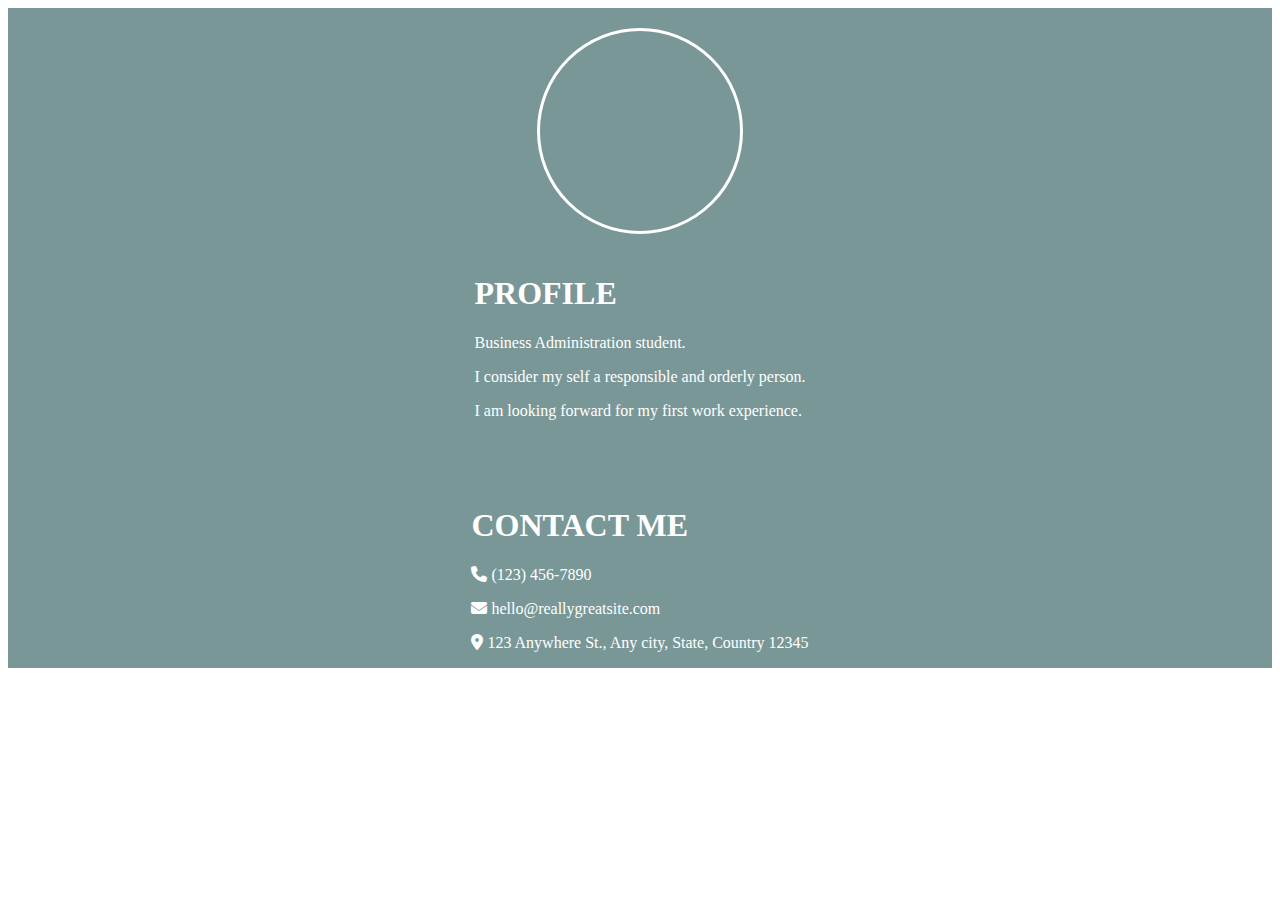
==== cv.html @ 313af32e "new.project" ====
<!DOCTYPE html>
<html lang="en">
<head>
    <meta charset="UTF-8">
    <meta name="viewport" content="width=device-width, initial-scale=1.0">
    <link rel="stylesheet" href="cv.css">
    <link rel="stylesheet" href="https://cdnjs.cloudflare.com/ajax/libs/font-awesome/6.7.2/css/all.min.css">
    <title>Document</title>
</head>
<body>

    <section class="main"> 
        <div class="img">
        <img src="https://media-public.canva.com/Mku9Q/MAD7ZSMku9Q/1/s.jpg" alt="">
        </div>
        <div class="profile">
            <h1>PROFILE</h1>
            <p>Business Administration student.</p>
            <p>I consider my self a responsible and orderly person.</p>
            <p>I am looking forward for my first work experience.</p>
        </div>
        <div class="contact">
            <h1>CONTACT ME</h1>
            
            <p><i class="fa-solid fa-phone"></i> (123) 456-7890</p>
            <p><i class="fa-solid fa-envelope"></i> hello@reallygreatsite.com</p>
            <p><i class="fa-solid fa-location-dot"></i> 123 Anywhere St., Any city, State, Country 12345</p>

        </div>
    </section>
</body>

</html>
---- cv.css ----
.main{
    width: 100%;
    height: 100%;
    display: flex;
    justify-content: center;
    align-items: center;
    flex-direction: column;
    background-color: rgb(121 151 151);
}

.img{
    width: 200px;
    height: 200px;
    border-radius: 50%;
    overflow: hidden;
    margin: 20px auto;
    display: flex;
    justify-content: center;
    align-items: center;
    /* border-width: 3px;
    border-style: solid;
    border-color: white; */
    border: 3px solid white;
}

.profile, .contact{
    color: white;
}
.contact{
    margin-top: 50px;
}

/* .img img{ 
    width: 100%;
    height: 100%;
    object-fit: cover;
} */
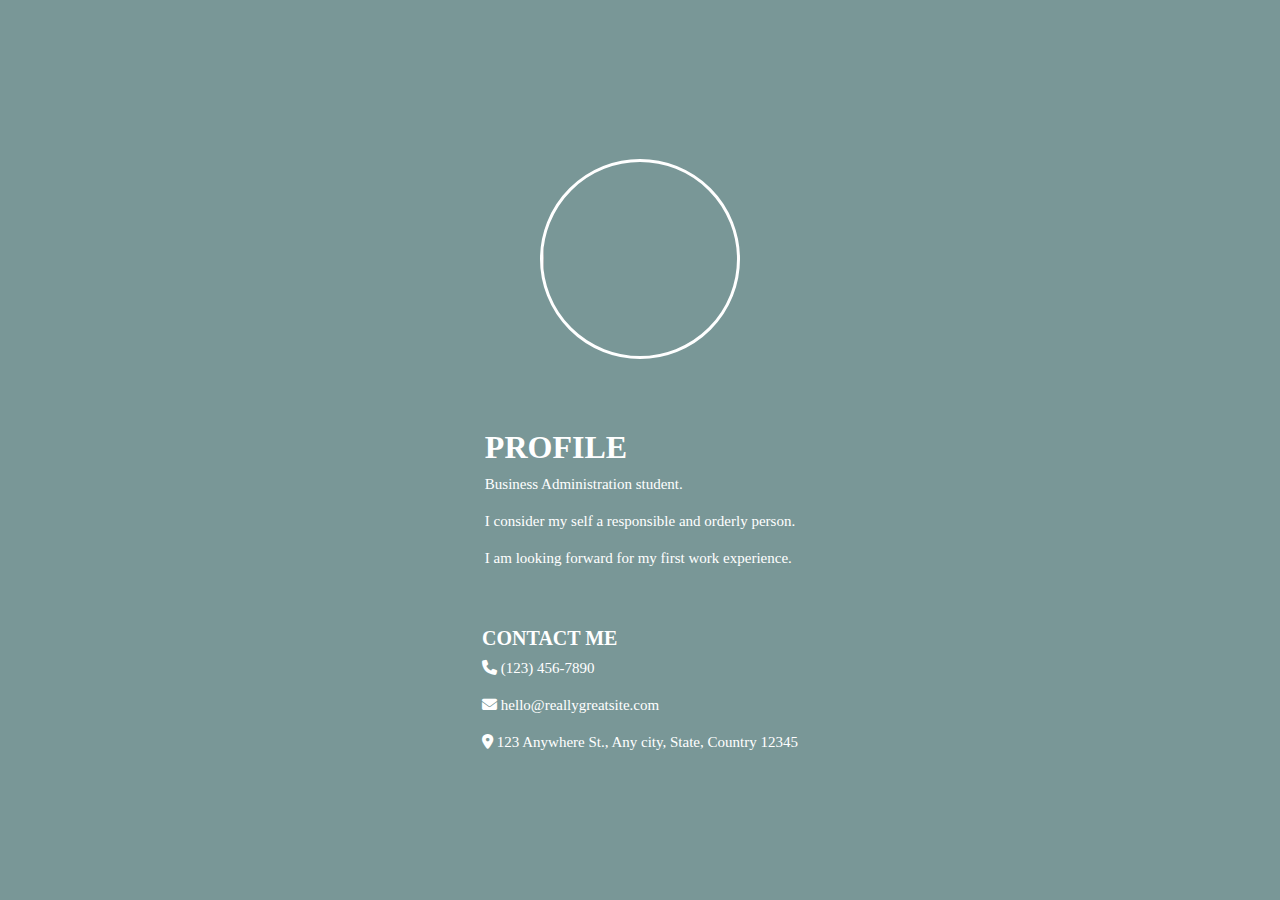
==== commit 9d082a03: "config-menu" ====
--- a/cv.html
+++ b/cv.html
@@ -1,33 +1,39 @@
 <!DOCTYPE html>
 <html lang="en">
-<head>
-    <meta charset="UTF-8">
-    <meta name="viewport" content="width=device-width, initial-scale=1.0">
-    <link rel="stylesheet" href="cv.css">
-    <link rel="stylesheet" href="https://cdnjs.cloudflare.com/ajax/libs/font-awesome/6.7.2/css/all.min.css">
+  <head>
+    <meta charset="UTF-8" />
+    <meta name="viewport" content="width=device-width, initial-scale=1.0" />
+    <link rel="stylesheet" href="cv.css" />
+    <link
+      rel="stylesheet"
+      href="https://cdnjs.cloudflare.com/ajax/libs/font-awesome/6.7.2/css/all.min.css"
+    />
     <title>Document</title>
-</head>
-<body>
+  </head>
+  <body>
+    <section class="main">
+      <div class="img">
+        <img
+          src="https://media-public.canva.com/Mku9Q/MAD7ZSMku9Q/1/s.jpg"
+          alt=""
+        />
+      </div>
+      <div class="profile">
+        <h1>PROFILE</h1>
+        <p>Business Administration student.</p>
+        <p>I consider my self a responsible and orderly person.</p>
+        <p>I am looking forward for my first work experience.</p>
+      </div>
+      <div class="contact">
+        <h1>CONTACT ME</h1>
 
-    <section class="main"> 
-        <div class="img">
-        <img src="https://media-public.canva.com/Mku9Q/MAD7ZSMku9Q/1/s.jpg" alt="">
-        </div>
-        <div class="profile">
-            <h1>PROFILE</h1>
-            <p>Business Administration student.</p>
-            <p>I consider my self a responsible and orderly person.</p>
-            <p>I am looking forward for my first work experience.</p>
-        </div>
-        <div class="contact">
-            <h1>CONTACT ME</h1>
-            
-            <p><i class="fa-solid fa-phone"></i> (123) 456-7890</p>
-            <p><i class="fa-solid fa-envelope"></i> hello@reallygreatsite.com</p>
-            <p><i class="fa-solid fa-location-dot"></i> 123 Anywhere St., Any city, State, Country 12345</p>
-
-        </div>
+        <p><i class="fa-solid fa-phone"></i> (123) 456-7890</p>
+        <p><i class="fa-solid fa-envelope"></i> hello@reallygreatsite.com</p>
+        <p>
+          <i class="fa-solid fa-location-dot"></i> 123 Anywhere St., Any city,
+          State, Country 12345
+        </p>
+      </div>
     </section>
-</body>
-
-</html>+  </body>
+</html>
--- a/cv.css
+++ b/cv.css
@@ -1,4 +1,61 @@
-.main{
+* {
+    margin: 0;
+    padding: 0;
+    box-sizing: border-box;
+  }
+  
+  .main {
+    width: 100%;
+    height: 100vh;
+    display: flex;
+    justify-content: center;
+    align-items: center;
+    flex-direction: column;
+    background-color: rgb(121 151 151);
+  }
+  
+  .img {
+    width: 200px;
+    height: 200px;
+    border-radius: 50%;
+    overflow: hidden;
+    margin: 20px auto;
+    display: flex;
+    justify-content: center;
+    align-items: center;
+    /* border-width: 3px;
+      border-style: solid;
+      border-color: white; */
+    border: 3px solid white;
+  }
+  
+  .profile,
+  .contact {
+    color: white;
+  }
+  .contact,
+  .profile {
+    margin-top: 50px;
+  }
+  .contact h1 {
+    font-size: 20px;
+  }
+  .contact p,
+  .profile p {
+    padding: 10px 0;
+    font-size: 15px;
+  }
+  
+  .img img {
+    width: 220%;
+  
+    height: 220%;
+    object-position: center;
+    object-fit: cover;
+    transform: translateY(17%);
+  }
+
+  /* .main{
     width: 100%;
     height: 100%;
     display: flex;
@@ -17,9 +74,10 @@
     display: flex;
     justify-content: center;
     align-items: center;
-    /* border-width: 3px;
+
+    border-width: 3px;
     border-style: solid;
-    border-color: white; */
+    border-color: white; 
     border: 3px solid white;
 }
 
@@ -28,7 +86,7 @@
 }
 .contact{
     margin-top: 50px;
-}
+} */
 
 /* .img img{ 
     width: 100%;
